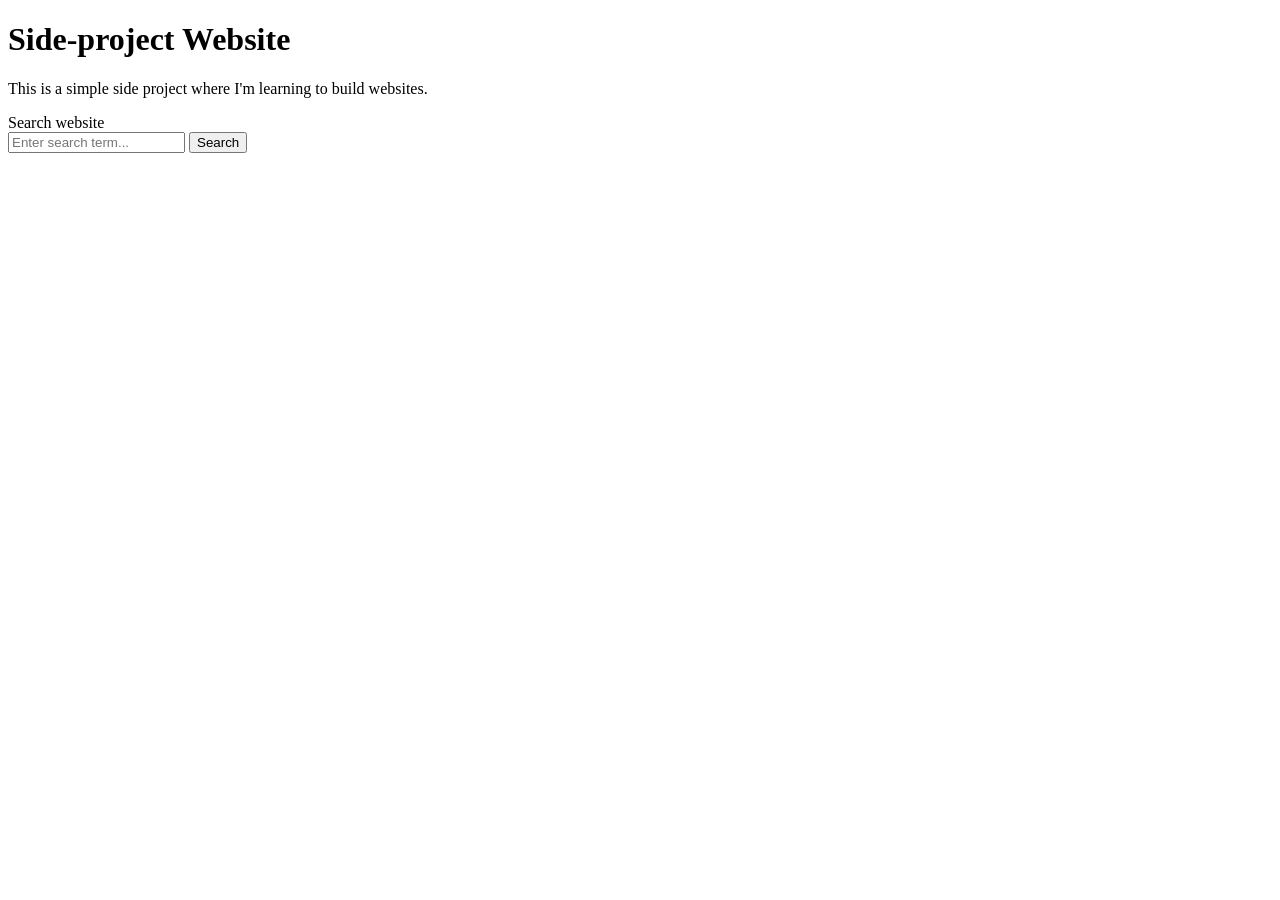
==== index.html @ b83ce497 "Added a simple search bar" ====
<!DOCTYPE html>
<html lang="en">
<head>
    <meta charset="UTF-8">
    <meta name="viewport" content="width=device-width, initial-scale=1.0">
    <title>Side-project website</title>
</head>
<!-- #region Info about <head>-->
<!-- 
    <meta charset="UTF-8">: This ensures your website can correctly 
    display symbols, emojis, and characters from all languages.

    <meta name="viewport"...>: This makes sure your website is responsive
    and scales correctly if someone opens it on a mobile phone.

    <title>Side-project website</title>: This dictates the text that 
    appears on the browser tab at the very top of your screen.

    Nothing inside the <head> section is visible to users on the website 
    itself.
-->
<!-- #endregion -->

<body>
    <h1>Side-project Website</h1>
    <p>This is a simple side project where I'm learning to build websites.</p>
<form action="/search-results">
    <label for="website-search">Search website</label><br>
    <input type="search" id="website-search" name="website-search" 
    placeholder="Enter search term...">
    <input type="submit" value="Search">
</form>
</body>
</html>
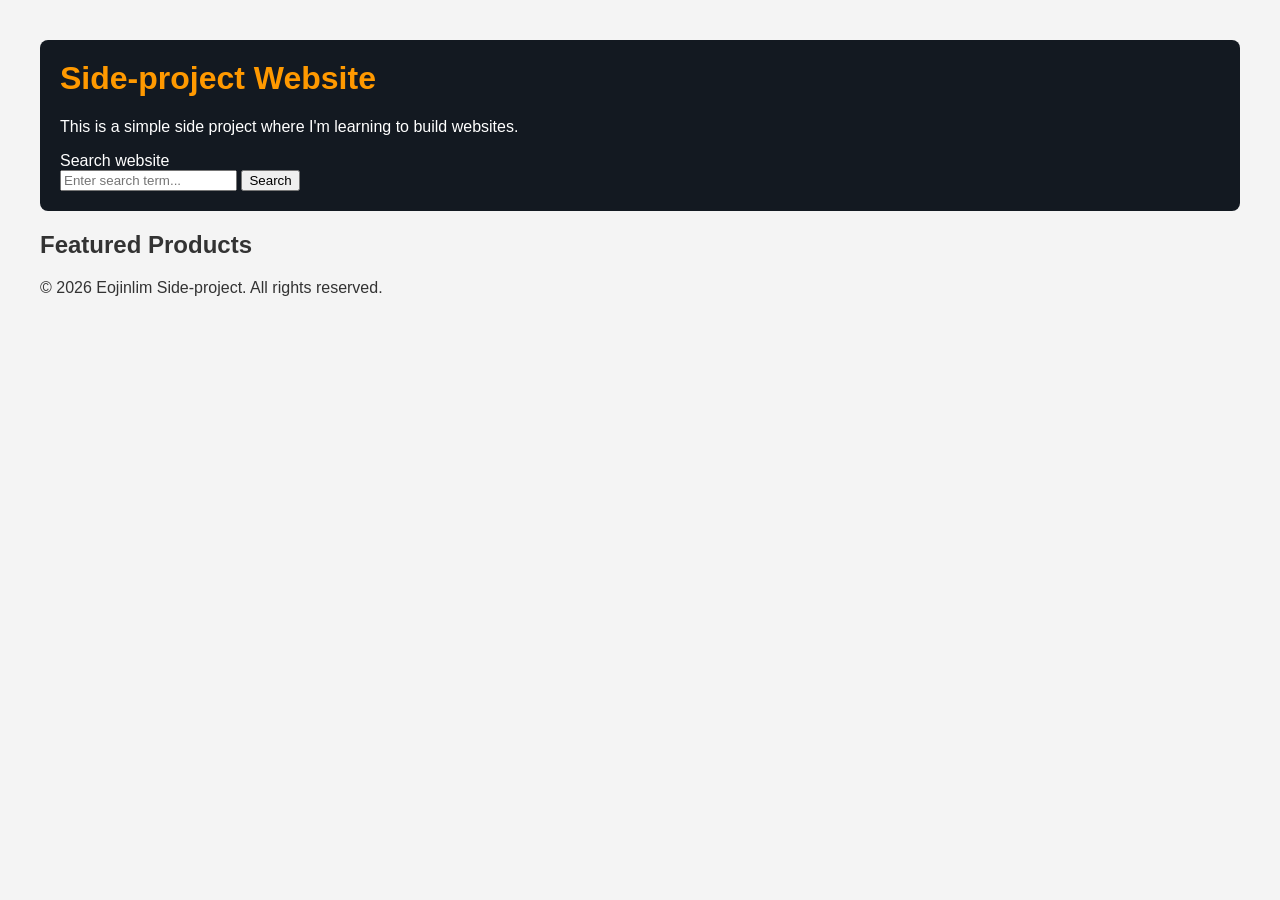
==== commit c490a16c: "Updated website page layout using css" ====
--- a/index.html
+++ b/index.html
@@ -4,6 +4,7 @@
     <meta charset="UTF-8">
     <meta name="viewport" content="width=device-width, initial-scale=1.0">
     <title>Side-project website</title>
+    <link rel="stylesheet" href="style.css">
 </head>
 <!-- #region Info about <head>-->
 <!-- 
@@ -22,13 +23,27 @@
 <!-- #endregion -->
 
 <body>
-    <h1>Side-project Website</h1>
-    <p>This is a simple side project where I'm learning to build websites.</p>
-<form action="/search-results">
-    <label for="website-search">Search website</label><br>
-    <input type="search" id="website-search" name="website-search" 
-    placeholder="Enter search term...">
-    <input type="submit" value="Search">
-</form>
+
+    <header>
+        <h1>Side-project Website</h1>
+        <p>This is a simple side project where I'm learning to build websites.</p>
+        
+        <form action="/search-results">
+            <label for="website-search">Search website</label><br>
+            <input type="search" id="website-search" name="website-search" placeholder="Enter search term...">
+            <input type="submit" value="Search">
+        </form>
+    </header>
+
+
+    <main>  
+        <h2>Featured Products</h2>
+    </main>
+
+
+    <footer>
+        <p>&copy; 2026 Eojinlim Side-project. All rights reserved.</p>
+    </footer>
+
 </body>
 </html>
--- a/style.css
+++ b/style.css
@@ -0,0 +1,25 @@
+/* Css is used to style the HTML elements on the webpage. It allows you to change colors, fonts, layouts, 
+and more to create a visually appealing design. */
+
+/* Change the font and background of the entire page */
+body {
+    font-family: Arial, sans-serif;
+    background-color: #f4f4f4; /* A light grey background like Amazon's */
+    color: #333333; /* Dark grey text for readability */
+    margin: 0;
+    padding: 40px; /* Space around the edges */
+}
+
+/* Style your header section */
+header {
+    background-color: #131921; /* Amazon's dark blue/black header color */
+    color: white;
+    padding: 20px;
+    border-radius: 8px; /* Rounds the corners slightly */
+}
+
+/* Make your heading stand out */
+h1 {
+    margin-top: 0;
+    color: #ff9900; /* Amazon's signature orange color */
+}
